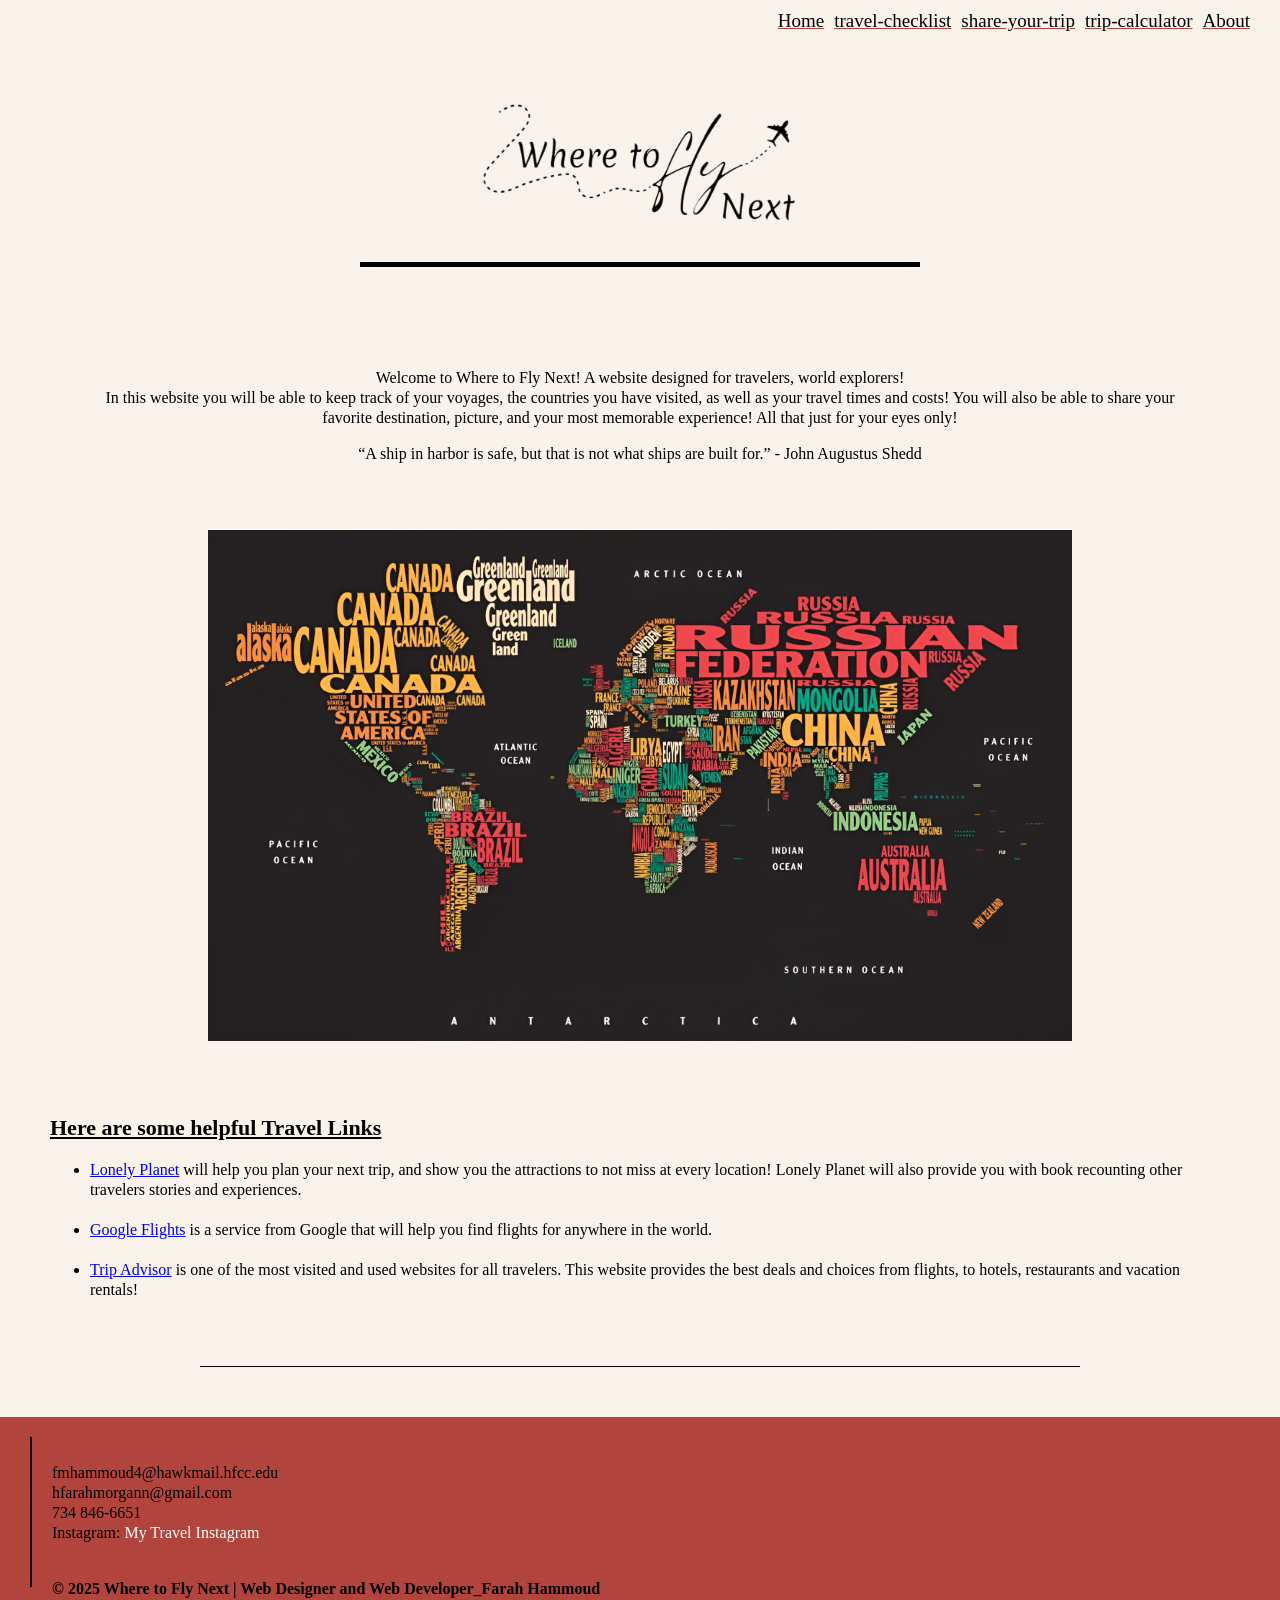
==== index.html @ 98c03181 "Add files via upload Initial upload" ====
<!DOCTYPE html>
<html lang="en">
<head>
   <!--
      CIS-172 _ JavaScript
      Final Project

      Name: Farah Hammoud
      Date: 05/03/2025   

      Filename: Home Page.html

      Page Decription: This page is the home page of the my website. This page describes what to expect from the website as well as
      displaying a nice image of the world map. As a user, if this website is not useful to you, you would know it just by looking at this page. 
   -->
    <meta charset="utf-8"/>
    <title>Where To Fly Next - Home</title>
    <link rel="stylesheet" href="styling.css">
    <script src="modernizr.custom.05819.js"></script>
</head>    

<body>
    <div class="content">

        <header class="homeheader">
            <nav>
                <button class="headernav"><a href="about.html">About</a></button>
                <button class="headernav"><a href="Trip Calculator.html">trip-calculator</a></button>
                <button class="headernav"><a href="Share Your Trip.html">share-your-trip</a></button>
                <button class="headernav"><a href="Travel Checklist.html">travel-checklist</a></button>
                <button class="headernav"><a href="index.html">Home</a></button>
            </nav>
        </header>

        <section class="logo-section">
            <img src="images/WhereFly Logo.png" height="325" width="325" alt="Where to Fly Next logo" class="logo">
        </section>	
        <hr class="line-1"></hr>

        <section class="text">
            <p>Welcome to Where to Fly Next! A website designed for travelers, world explorers!<br>
                In this website you will be able to keep track of your voyages, the countries you have visited, as well as your travel times and costs! You will also be able to share your favorite destination, picture, and your most memorable experience! All that just for your eyes only!</p>
                <blockquote>“A ship in harbor is safe, but that is not what ships are built for.” - John Augustus Shedd</blockquote>
                <img class="image" src="images/World Map.jpeg" alt="World Map" width=80% height=auto>
        </section>

        <section class="text-1">
            <h3>Here are some helpful Travel Links</h3>
            <ul>
                <li><a href="https://www.lonelyplanet.com" target="_blank">Lonely Planet</a> will help you plan your next trip, and show you the attractions to not miss at every location! Lonely Planet will also provide you with book recounting other travelers stories and experiences.</li><br>
                <li><a href="https://www.google.com/flights" target="_blank">Google Flights</a> is a service from Google that will help you find flights for anywhere in the world.</li><br>
                <li><a href="https://www.tripadvisor.com" target="_blank">Trip Advisor</a> is one of the most visited and used websites for all travelers. This website provides the best deals and choices from flights, to hotels, restaurants and vacation rentals! </li>
            </ul>
        </section>

        <hr class="line-2"></hr>

        <footer class="footer">
            <hr class="line"></hr>
            <div class="footer-section">
                <p>fmhammoud4@hawkmail.hfcc.edu<br>
				hfarahmorgann@gmail.com<br>
                734 846-6651<br>
                Instagram: <a href="https://www.instagram.com/fara_hhammoud/" target="_blank">My Travel Instagram</a><br><br>
                <p><strong>&copy; 2025 Where to Fly Next | Web Designer and Web Developer_Farah Hammoud</strong></p>
            </div>
        </footer>

    </div>
</body>
</html>
---- styling.css ----
html, body {
                margin: 0;
                padding: 0;
                width: 100%;
                height: 100%;
}

.content {
                display: flex;
                flex-direction: column;   
                min-height: 100%;
                line-height: 20px;         
}


/* THis formats the header section */
header {
                display: flex;
                justify-content: space-between;
                align-items: center;
                background-color: #F9F3EC;
                margin-bottom: 70px;
                padding: 10px 20px;
}

.otherpagesheader {
                        display: flex;
                        justify-content: flex-end;
                        align-items: center;
                        background-color: #F9F3EC;
                        margin-bottom: 0px;
                }

.headernav {
                background: none;
                margin-right: 10px;
                border: none;                   
                padding: 0;  
                margin-left: auto; 
                float: right;  
}	

.headernav a {
                        font-family: Times New Roman, Arial, sans-serif;
                        color: black;
                        font-size: 19px;
                        cursor: pointer;
                       /* display: inline-block;*/
                        text-decoration: underline;
                        text-decoration-color: #B1453E;
}			

.headernav a:hover {
		        text-decoration: none;  
}

.homeheader {
                justify-content: right; 
}

/* This is the logo for the HOME PAGE */
.logo-section {
                display: flex;          
                justify-content: center;  
                align-items: center;    
                height: 100px;            
                background-color: #F9F3EC;    
                padding: 20px;   
                width: 100%;
                box-sizing: border-box;
        }

/* Style the logo for both versions*/
.logo {
        max-height: 200%;        
        max-width: 200%;  
        object-fit: contain;        
}

.logo-section-otherpages {
                                display: flex;          
                                justify-content: left;    
                                align-items: left;      
                                height: 40px;        
                                background-color: #F9F3EC;   
                                padding: 10px;
                                width: 60%;
}

.line-1 {
                border: none;          
                border-top: 5px solid black; 
                margin: 50px 0;     
                margin-left: 360px;
                margin-right: 360px;    
}

.line-2 {
                border: none;          
                border-top: 1px solid black; 
                margin: 50px 0;     
                margin-left: 200px;
                margin-right: 200px;    
}

.line-3 {
                border: none;          
                border-top: 2px solid black; 
                margin: 15px 0;     
                margin-right: 1000px;  
                margin-top: 50px;  
}

/* Body formatting/ general style */
body {
        background-color: #F9F3EC;
        font-family: 'Times New Roman', Arial, sans-serif;
        color: black;
}


.text {
                text-align: center;
                margin-right: 100px;
                margin-left: 100px;
                margin-top: 35px;
}

.text-1 {
        margin-right: 50px;
        margin-left: 50px;
}

h1 {
        text-align: center;
        margin-top: 70px;
        font-size: 60px;
}

.h2title {
        text-align: center;
        margin-bottom: 30px;
        margin-top: 80px;
        text-decoration: underline;
}

h3 {
        font-size: 22px;
        text-decoration: underline;
}

.catalogcontinent {
                        font-style: italic;
                        text-align: left;
}


/* Country catalog, countries cards */
.card-section {
                margin-left: 50px;
                margin-right: 50px;
                display: flex;
                gap: 40px; 
}
    
/* Style for each card */
.card {
        width: 350px;
        background-color: white;
        display: flex;
        justify-content: center;
        align-items: center;
        flex-direction: column;
        font-size: 18px;
        color: #333;
        box-shadow: 0 4px 8px rgba(0, 0, 0, 0.3), 0 4px 16px rgba(0, 0, 0, 0.3); 
        border-radius: 10px; /* Rounded corners */
        padding: 10px;
        margin-bottom: 20px;
        height: auto;
}

.card img {
        width: 100%;          
        height: auto;          
        object-fit: contain;   
        border-radius: 5px;
}

.countriesnav {
                background: none;
                text-align: center;
                border: none;                   
                padding: 0;  
                margin-top: 10px;              
}

.countriesnav a {
                        font-family: Times New Roman, Arial, sans-serif;
                        color: black;
                        font-size: 20px;
                        cursor: pointer;
                        display: inline-block;
}

.countriesnav a:hover {
                        background-color: #B1453E;
                        color: #F9F3EC;
}


/* Footer styling */
.footer {
            background-color: #B1453E;
            display: flex;
            margin-top: auto;
            padding: 20px;
}

.footer-section {
                flex: 1;                 
                padding: 10px;           
                text-align: left;       
}

.footer a {
                color: white;
                text-decoration: none; 
}

.footer a:hover {
                  text-decoration: underline; 
}

.line {
        border: none;          
        border-left: 2px solid black; 
        height: 150px;
        margin: 0 10px;         
}

/* extra formatting */
.image {
        padding: 50px;
}


/* This is the formatting for the Trip Calculator.html page */
.result {
        margin-top: 40px;
        font-weight: bold;
        text-align: center;
        margin-right: 100px;
        margin-left: 100px;
        font-size: 20px;
        line-height: 20px;
}

form {
        display: flex;
}

.form {
        background-color: #90c481;
        font-family: Times New Roman, Arial, sans-serif;
        width: 465px;
        padding: 5px solid black;
        font-weight: bold;         
        width: 400px;
        margin: 0 auto;
        margin-top: 50px;
}

.form-button {
                background-color: #B1453E;
                color: #F9F3EC;
                border: none;
                padding: 10px 20px;
                font-size: 16px;
                font-family: 'Times New Roman', serif;
                border-radius: 5px;
                cursor: pointer;
                display: block;
                margin-left: 75px;
}

.form-button:hover {
        background-color: #922f2c; 
}

.form-content{
                margin: 10px;
}

/* This is the formatting for the About.html page */
.photoGrid {
                display: flex;
                flex-wrap: wrap;
                gap: 40px;
                justify-content: center;
                padding: 20px 50px;
                align-items: flex-start;
}

.photoGrid2 {
        display: flex;
        flex-wrap: wrap;
        gap: 40px;
        justify-content: center;
        padding: 20px 50px;
}        

.special-button {
                        background-color: #B1453E;
                        color: #F9F3EC;
                        border: none;
                        padding: 10px 20px;
                        font-size: 16px;
                        font-family: 'Times New Roman', serif;
                        border-radius: 5px;
                        cursor: pointer;
                        display: block;
                        margin-left: auto;
                        margin-right: auto;
                }

.special-button:hover {
                        background-color: #922f2c; 
}

/* This is the Trip Checklist page formating */
.form-section {
                padding: 0 20px;
                display: flex;
                font-family: Times New Roman, Arial, sans-serif;
                font-weight: bold;         
                margin-top: 40px;
                margin: 30px auto;
                justify-content: center;
                align-items: flex-start;
                gap: 40px;
                flex-wrap: wrap;
                margin-bottom: 100px;
}

.form-container {
                flex: 1;
                display: flex;
                flex-direction: column;
                align-items: center;
                margin: 0 16px;
                width: 300px;
}

.list-container ul {
                list-style: disc;
                padding-left: 20px;
}
    
#visitedListText, #wishlistList {
                                font-family: 'Times New Roman', serif;
                                font-size: 16px;
}

.form-box {
                width: 100%;
                background-color: #90c481;
                padding: 15px;
                box-sizing: border-box;
                display: flex;
                flex-direction: column;
                gap: 15px;
}

.percentage-display {
                        text-align: center;
                        font-size: 30px;
                        margin: 10px auto;
                        font-weight: bold;
                        border: 1px solid black; 
                        padding: 10px;            
                        width: fit-content;     
}

.card2 {
        width: 350px;
        height: auto;
        background-color: #98c08d;
        display: flex;
        justify-content: center;
        align-items: center;
        flex-direction: column;
        font-size: 18px;
        color: #333;
        box-shadow: 0 4px 8px rgba(0, 0, 0, 0.3), 0 4px 16px rgba(0, 0, 0, 0.3); 
        border-radius: 10px;
        padding: 10px;
        margin-bottom: 20px;
}

.list-container {
                width: 100%;
                height: 250px;
                background-color: #e4f0e0;
                padding: 0;
                border: 1px solid #ccc;
                border-radius: 5px;
                box-sizing: border-box;
                display: block;
                flex-direction: column;
                overflow-y: scroll;
}

.list-container ul {
                        padding: 10px 15px;
                        margin: 0;
                        list-style: disc;
}

.list-container li {
                        display: flex;
                        justify-content: space-between;
                        align-items: center;
                        padding: 4px 0;
}

.delete-button {
                background-color: #b1453e;
                color: #fff;
                border: none;
                padding: 2px 8px;
                margin-left: 10px;
                cursor: pointer;
                border-radius: 3px;
                font-size: 14px;
}

.delete-button:hover {
                        background-color: #922f2c;
}

.title {
        text-align: center;
        margin-bottom: 30px;
        text-decoration: underline;
}    

/* This is for the Share Your trip page */
.message {
        text-align:center; 
        color: red; 
        font-weight: bold;
}

.personal-info-card {
                        width: 350px;
                        background-color: white;
                        display: flex;
                        justify-content: center;
                        align-items: center;
                        flex-direction: column;
                        font-size: 18px;
                        color: #333;
                        box-shadow: 0 4px 8px rgba(0, 0, 0, 0.3), 0 4px 16px rgba(0, 0, 0, 0.3); 
                        border-radius: 10px;
                        padding: 10px;
                        margin-bottom: 20px;
                        height: 300px;
                        text-align: center;
                        margin-left: auto;
                        margin-right: auto;
                        display: block; 
}

.personal-info-wrapper {
        display: flex;
        justify-content: center;
        align-items: center;
        height: 400px; 
}

/* Style for the horizontal story cards */
.story-card-horizontal {
                        display: flex;
                        justify-content: flex-start;
                        align-items: center;
                        width: 100%;
                        max-width: 800px;
                        margin: 20px auto;
                        background-color: #fff;
                        box-shadow: 0 4px 8px rgba(0, 0, 0, 0.3), 0 4px 16px rgba(0, 0, 0, 0.3);
                        border-radius: 12px;
                        padding: 20px;
                        word-wrap: break-word;
                        gap: 30px;
}

.story-card-horizontal .image-container {
                                        flex-shrink: 0;
                                        display: flex;
                                        align-items: center;
                                        justify-content: center;
                                        height: 150px; 
                                        width: auto;
                                        overflow: hidden;
}

.story-card-horizontal .image-container img {
                                                height: 100%; 
                                                width: auto; 
                                                object-fit: contain;
                                                display: block;
                                                transform: scale(1);
                                                transform-origin: center;
}

.story-card-horizontal .story-content {
                                        flex-grow: 1;
                                        display: flex;
                                        flex-direction: column;
                                        justify-content: space-between;
                                        text-align: left;
                                        word-break: break-word;
                                        overflow-wrap: break-word; 
}

.story-card-horizontal p {
                        margin: 10px 0;
}

.story-card-container {
                        display: flex;
                        flex-direction: column; 
                        align-items: center; 
                        margin-top: 30px;
}
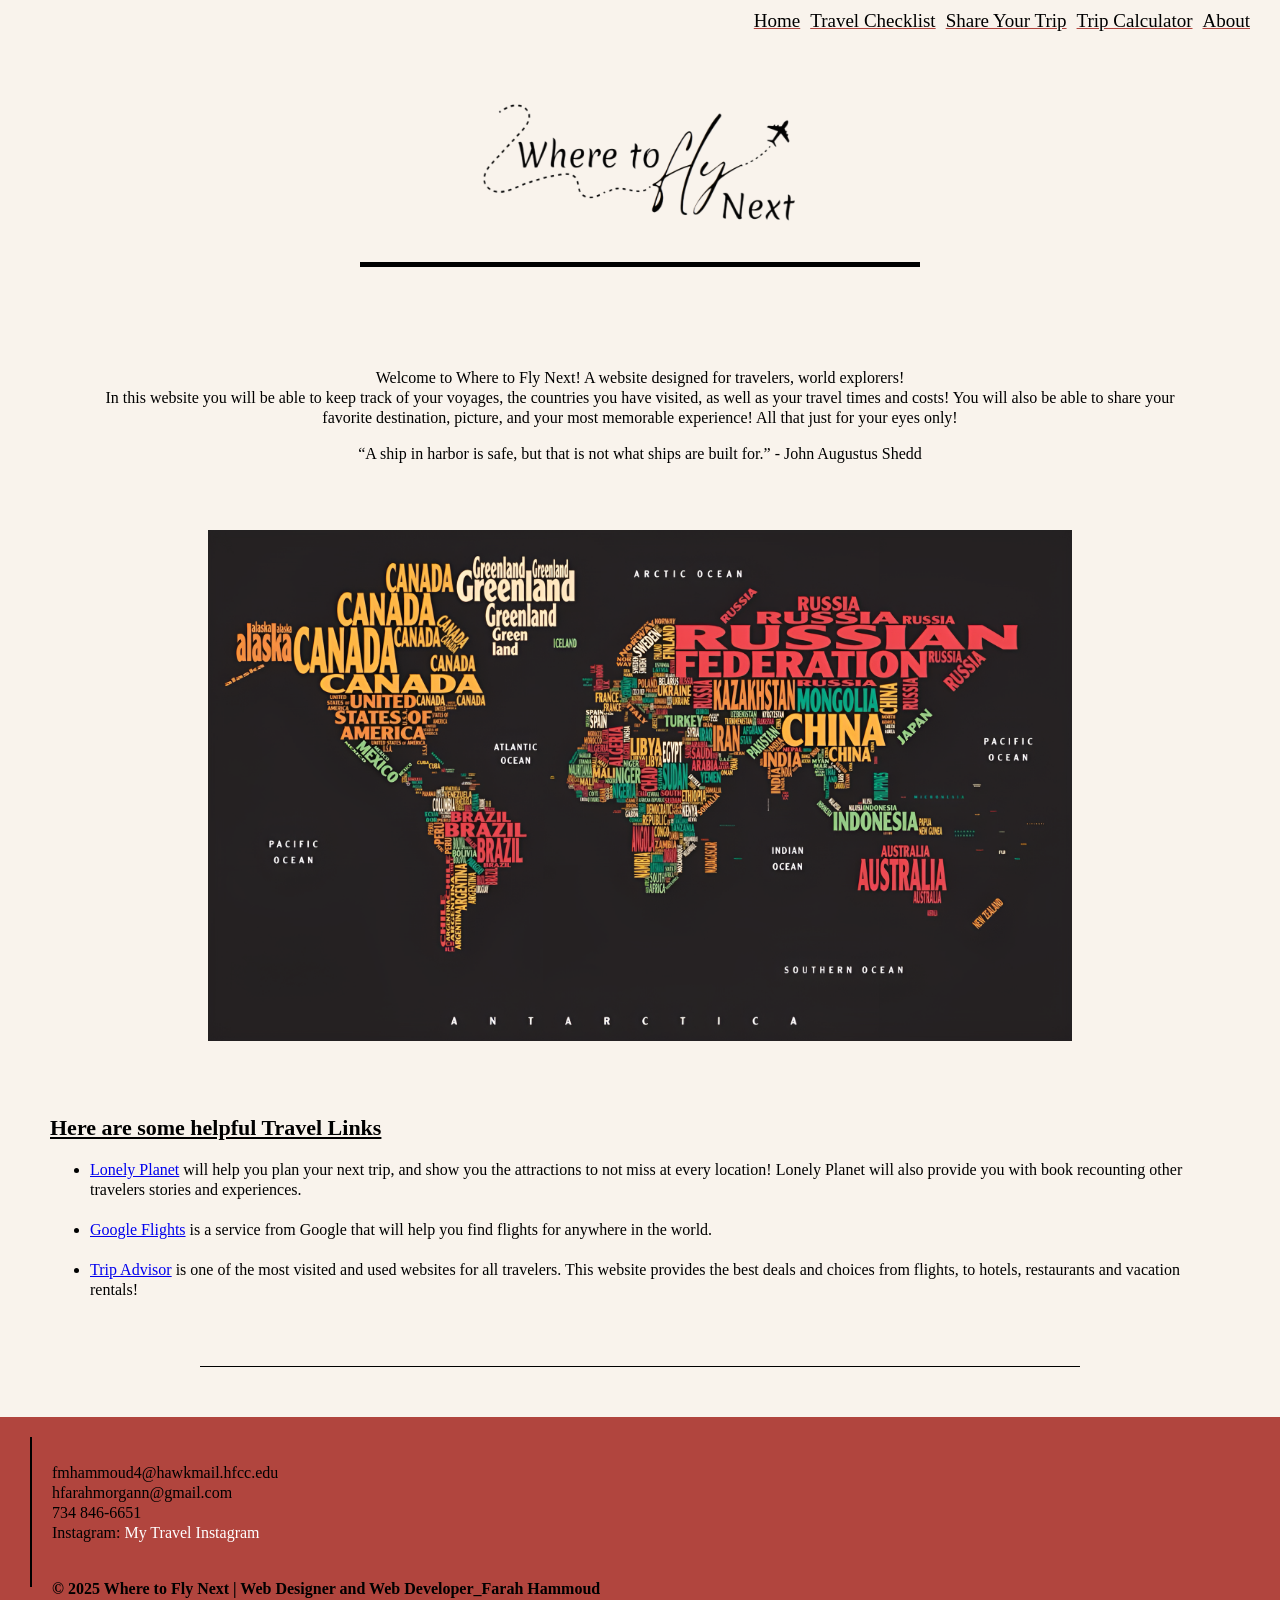
==== commit e4bb5808: "Revise index.html for home page content Updated the HTML structure and content for the home page." ====
--- a/index.html
+++ b/index.html
@@ -8,7 +8,7 @@
       Name: Farah Hammoud
       Date: 05/03/2025   
 
-      Filename: Home Page.html
+      Filename: index.html
 
       Page Decription: This page is the home page of the my website. This page describes what to expect from the website as well as
       displaying a nice image of the world map. As a user, if this website is not useful to you, you would know it just by looking at this page. 
@@ -25,9 +25,9 @@
         <header class="homeheader">
             <nav>
                 <button class="headernav"><a href="about.html">About</a></button>
-                <button class="headernav"><a href="Trip Calculator.html">trip-calculator</a></button>
-                <button class="headernav"><a href="Share Your Trip.html">share-your-trip</a></button>
-                <button class="headernav"><a href="Travel Checklist.html">travel-checklist</a></button>
+                <button class="headernav"><a href="trip-calculator.html">Trip Calculator</a></button>
+                <button class="headernav"><a href="share-your-trip.html">Share Your Trip</a></button>
+                <button class="headernav"><a href="travel-checklist.html">Travel Checklist</a></button>
                 <button class="headernav"><a href="index.html">Home</a></button>
             </nav>
         </header>
